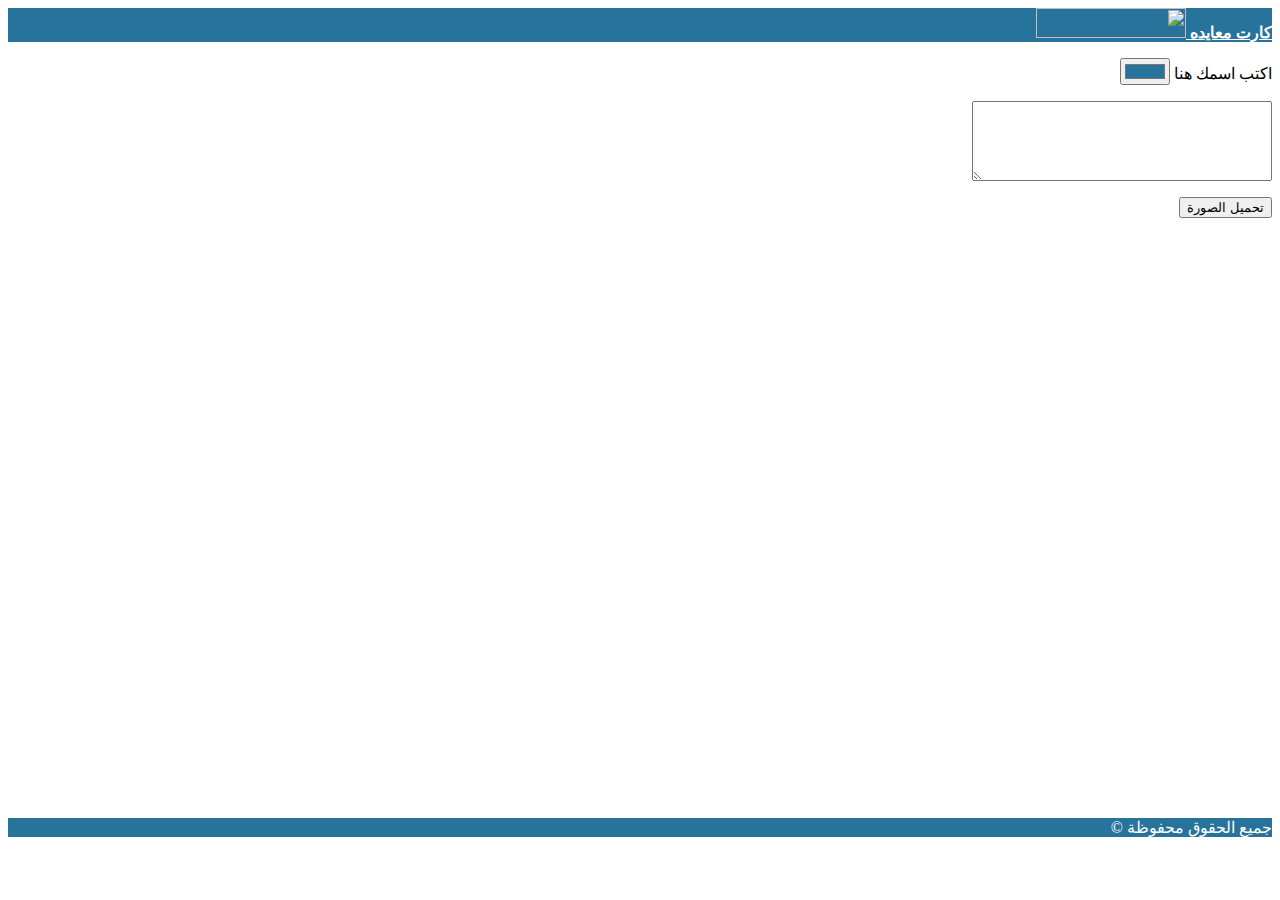
==== card.html @ 9fde9981 "Create card.html" ====
<html dir="rtl"><head><meta http-equiv="Content-Type" content="text/html; charset=UTF-8">

<meta name="author" content="codejq@gmail.com">
<meta name="viewport" content="width=device-width, initial-scale=1, shrink-to-fit=no">
<title>كارت معايده</title>
<script src="https://code.jquery.com/jquery-3.5.1.slim.min.js" integrity="sha384-DfXdz2htPH0lsSSs5nCTpuj/zy4C+OGpamoFVy38MVBnE+IbbVYUew+OrCXaRkfj" crossorigin="anonymous"></script>
<script src="https://cdn.jsdelivr.net/npm/popper.js@1.16.0/dist/umd/popper.min.js" integrity="sha384-Q6E9RHvbIyZFJoft+2mJbHaEWldlvI9IOYy5n3zV9zzTtmI3UksdQRVvoxMfooAo" crossorigin="anonymous"></script>
<link rel="stylesheet" href="https://stackpath.bootstrapcdn.com/bootstrap/4.5.0/css/bootstrap.min.css" integrity="sha384-9aIt2nRpC12Uk9gS9baDl411NQApFmC26EwAOH8WgZl5MYYxFfc+NcPb1dKGj7Sk" crossorigin="anonymous">
<script src="https://stackpath.bootstrapcdn.com/bootstrap/4.5.0/js/bootstrap.min.js" integrity="sha384-OgVRvuATP1z7JjHLkuOU7Xw704+h835Lr+6QL9UvYjZE3Ipu6Tp75j7Bh/kR0JKI" crossorigin="anonymous"></script>
</head>
<body style="direction:rtl">
   
<nav class="navbar text-white sticky-top" style="direction:rtl;background-color: #28739b;color:#ffffff">

          <a href="index.html" class="navbar-brand " style="color:#ffffff">
            <strong>كارت معايده</strong>
          </a>
 
	  <img src="./logo.png" width="150" height="30" class="d-inline-block align-top" alt="">
 
  </nav>
      
  
     <!-- ======= Menu Section ======= -->
<section id="menu" class="menu section-bg">
  <div class="container" data-aos="fade-up">

 

    <div class="row" data-aos="fade-up" data-aos-delay="100">
	
	

<div class="col-md-12 text-center p-3"> 
	<p>اكتب اسمك هنا
	<input type="color" id="textcolor" name="textcolor" value="#27739b" onkeyup="WriteToImage();" onchange="WriteToImage();" onclick="WriteToImage();" onpropertychanged="WriteToImage();">
	</p>
	<p>
	<textarea id="usertext" style="min-width:300px;font-size:20px;min-height:80px;font-family:Calibri;font-weight:800" onkeyup="WriteToImage();" onchange="WriteToImage();" onclick="WriteToImage();" onpropertychanged="WriteToImage();"></textarea>
	 </p>

	<button class="btn btn-success p-2 " onclick="DownloadImage();return false;">تحميل الصورة </button>
</div>
<div class="col-md-12 text-center p-3"> 
<canvas class="img-fluid" id="myCanvas" width="600" height="600"></canvas>
</div>
</div>
</div>
</section>

<footer class="navbar  fixed-bottom" style="background-color: #28739b;color:#ffffff">
    <div class="container">
        <div class="copyright" style="color:#ffffff">
         جميع الحقوق محفوظة © 
        </div>
        
      </div>
    </footer><!-- End Footer -->
	
	
<script>
window.onload = function(){
     var canvas = document.getElementById("myCanvas");
     var context = canvas.getContext("2d");
     var imageObj = new Image();
     imageObj.onload = function(){
         context.drawImage(imageObj, 0, 0);
         context.font = "25pt Calibri ";
         //context.fillText("السلام عليكم ورحمة الله وبركاته ", 800, 60);
     };
     imageObj.src = "./img2.jpg"; 
};

function Download(){
  var link = document.createElement('a');
  link.download = 'filename.png';
  link.href = document.getElementById('myCanvas').toDataURL("image/png")
  link.click();
}

function DownloadImage(){
	var canvas = document.getElementById("myCanvas");
	var data = canvas.toDataURL("image/png");
	var link = document.createElement('a');
	link.download = 'filename.png';
	link.href = data.replace("image/png", "image/octet-stream");
	link.click();
}

function WriteToImage(){
	 var text = document.getElementById("usertext").value;
     var canvas = document.getElementById("myCanvas");
     var context = canvas.getContext("2d");
     var imageObj = new Image();
     imageObj.onload = function(){
         context.drawImage(imageObj, 0, 0);
         context.font = "25pt Calibri ";
		 context.fillStyle = document.getElementById("textcolor").value;
		 context.strokeStyle = document.getElementById("textcolor").value;
		 console.log(document.getElementById("textcolor").value);
		 context.textAlign = "center";
		 var textArray = text.split("\n");
		 for(var i = 0 ; i < textArray.length ; i++){ 
			context.strokeText(textArray[i], 50+ canvas.width/2, 430 + (i * 60) );
			context.fillText(textArray[i], 50 +canvas.width/2, 429 + (i * 60) );
			
		 }
     };
     imageObj.src = "./img2.jpg"; 
}
</script>

</body></html>
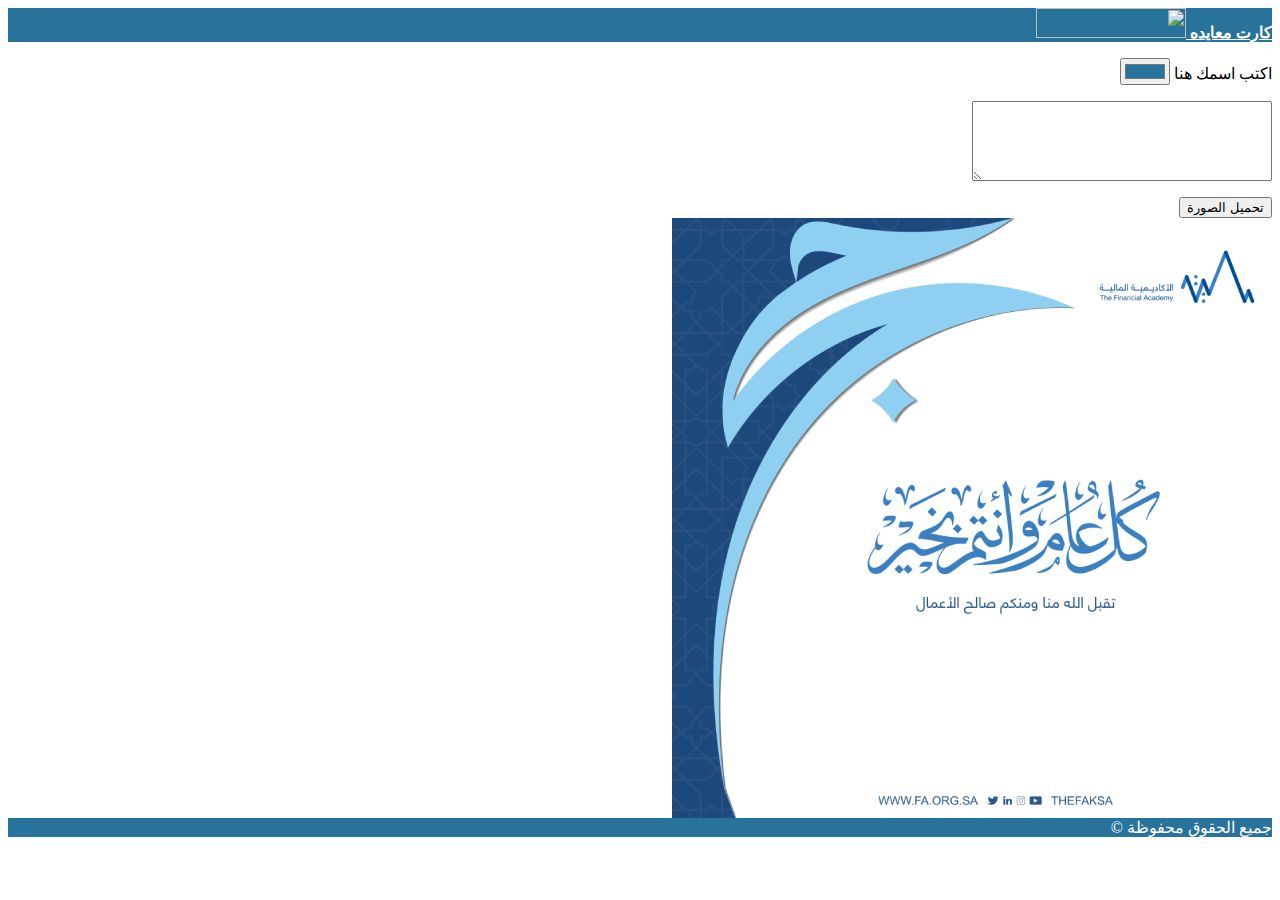
==== commit d58e6d4f: "Add files via upload" ====
--- a/card.html
+++ b/card.html
@@ -110,4 +110,4 @@
 }
 </script>
 
-</body></html>
+</body></html>